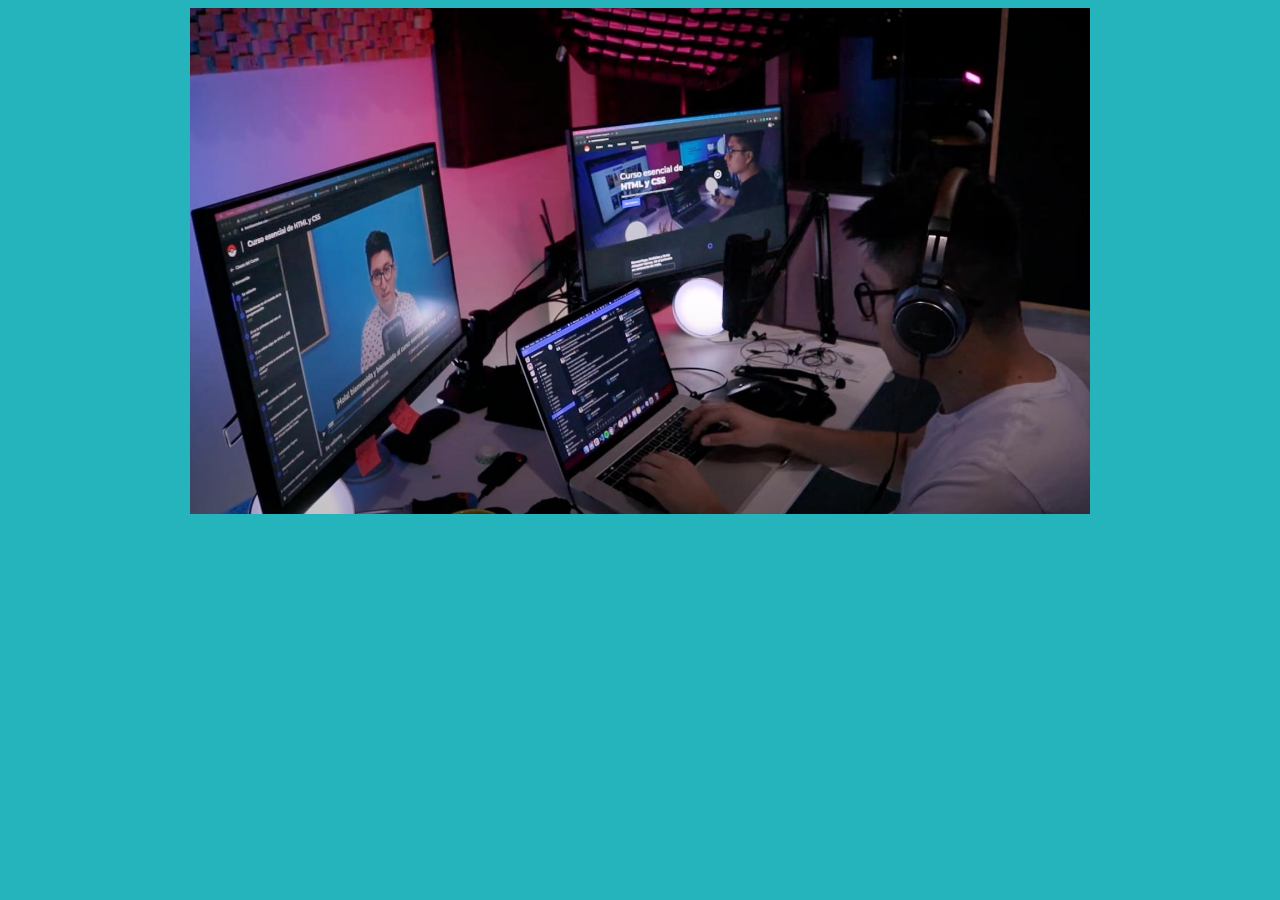
==== index.html @ 30772672 "Add files via upload" ====
<!DOCTYPE html>
<html lang="en">
<head>
    <meta charset="UTF-8">
    <meta http-equiv="X-UA-Compatible" content="IE=edge">
    <meta name="viewport" content="width=device-width, initial-scale=1.0">
    <link rel="stylesheet" href="/css/styles.css">
 
    <title>Video player</title>
</head>
<body>
    <div class="wrapper">
        <div class="player">
            <div class="player-overlay">
                <h2 class="player-title">Música para programar</h2>
                <div class="player-actions">}
                    <button class="button" hidden id="backward" aria-label="Retroceder 10 segundos" title="Retroceder 10 segundos"></button>
                    <button class="button" id="play" aria-label="Reproducir video" title="Reproducir video"></button>
                    <button class="button" hidden id="pause" aria-label="Pausar video" title="Pausar video"></button>
                    <button class="button" hidden id="forward" aria-label="Adelantar 10 segundos" title="Adelantar 10 segundos"></button>
                </div>
                <div class="player-progress">
                    <input id='progress' type="range" min="0" value="0" step="1">
                </div>
            </div>
            <video id="video" poster="/images/poster.jpg" src="/videos/lofi.mp4" width="400"></video>
        </div>
    </div>
    
    <script src="/js/index.js"></script>

</body>
</html>
---- css/styles.css ----
@import './buttons.css';

body{
    background-color: #26B4BC;
    font-family: Arial, Helvetica, sans-serif;
}

.wrapper {
    max-inline-size: 900px;
    margin: auto;
}

.player {
    position: relative;
}

.player video {
    inline-size: 100%;
    aspect-ratio: 16/9;
    vertical-align: middle;
    object-fit: cover;
}

.player-title {
    color: white;
    position: absolute;
    inset-block-start: 0px;
    inset-inline-start: 20px;
}

.player-actions {
    position: absolute;
    inset: 0;
    display: flex;
    justify-content: center;
    align-items: center;
    z-index: 2;
    gap: 20px;
}

.player-progress {
    position: absolute;
    inset-block-end: 0;
    inset-inline: 0;
    display: flex;
    padding: 10px;
}

.player-progress input {
    flex: 1;
    z-index: 2;
}

.player-overlay {
    position: absolute;
    inset: 0;
    opacity: 0;
    transition: 0.3s opacity;
}

.player:hover .player-overlay{
    opacity: 1;
}
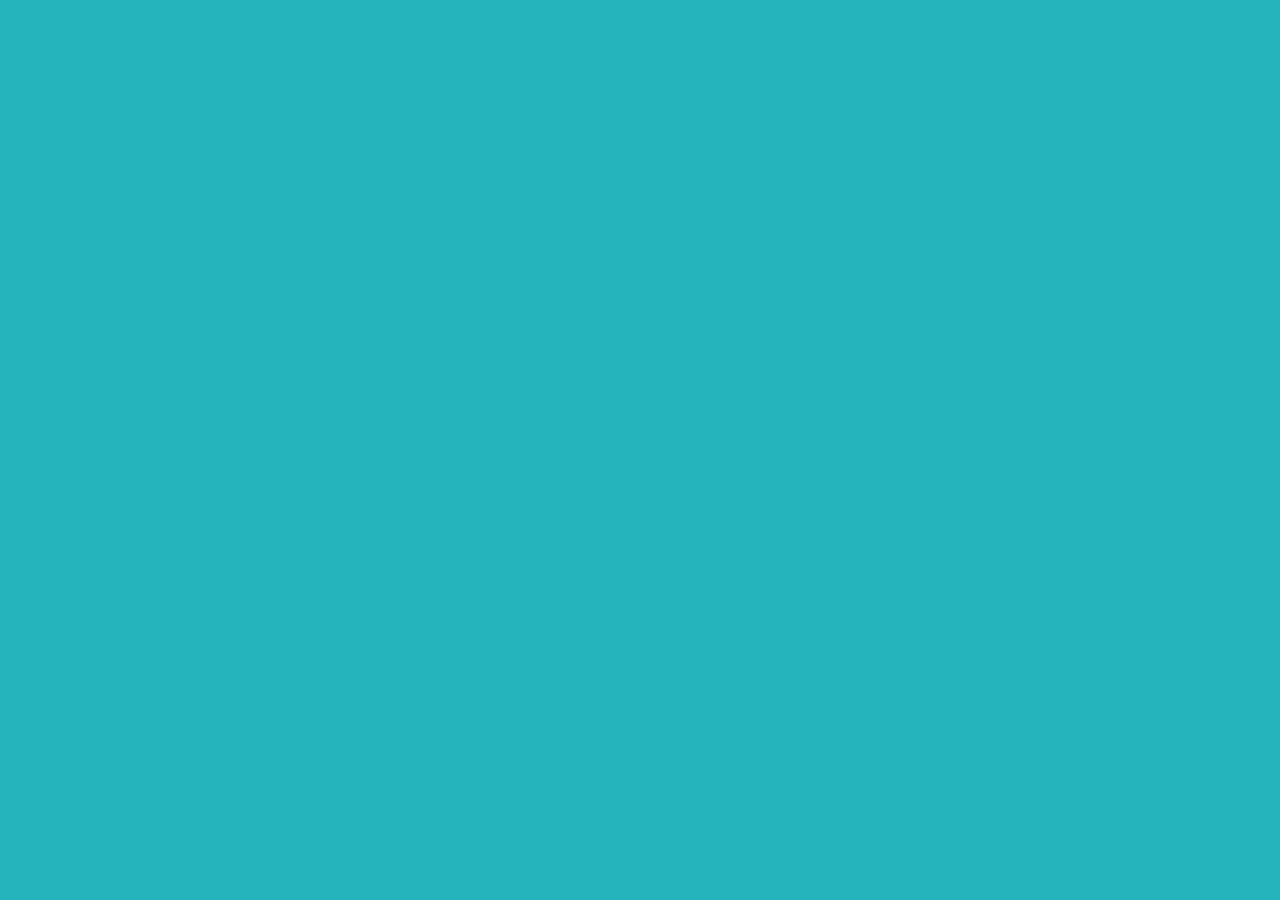
==== commit 1f6d2f52: "Update index.html" ====
--- a/index.html
+++ b/index.html
@@ -23,11 +23,11 @@
                     <input id='progress' type="range" min="0" value="0" step="1">
                 </div>
             </div>
-            <video id="video" poster="/images/poster.jpg" src="/videos/lofi.mp4" width="400"></video>
+            <!-- video id="video" poster="/images/poster.jpg" src="/videos/lofi.mp4" width="400"></video -->
         </div>
     </div>
     
     <script src="/js/index.js"></script>
 
 </body>
-</html>+</html>
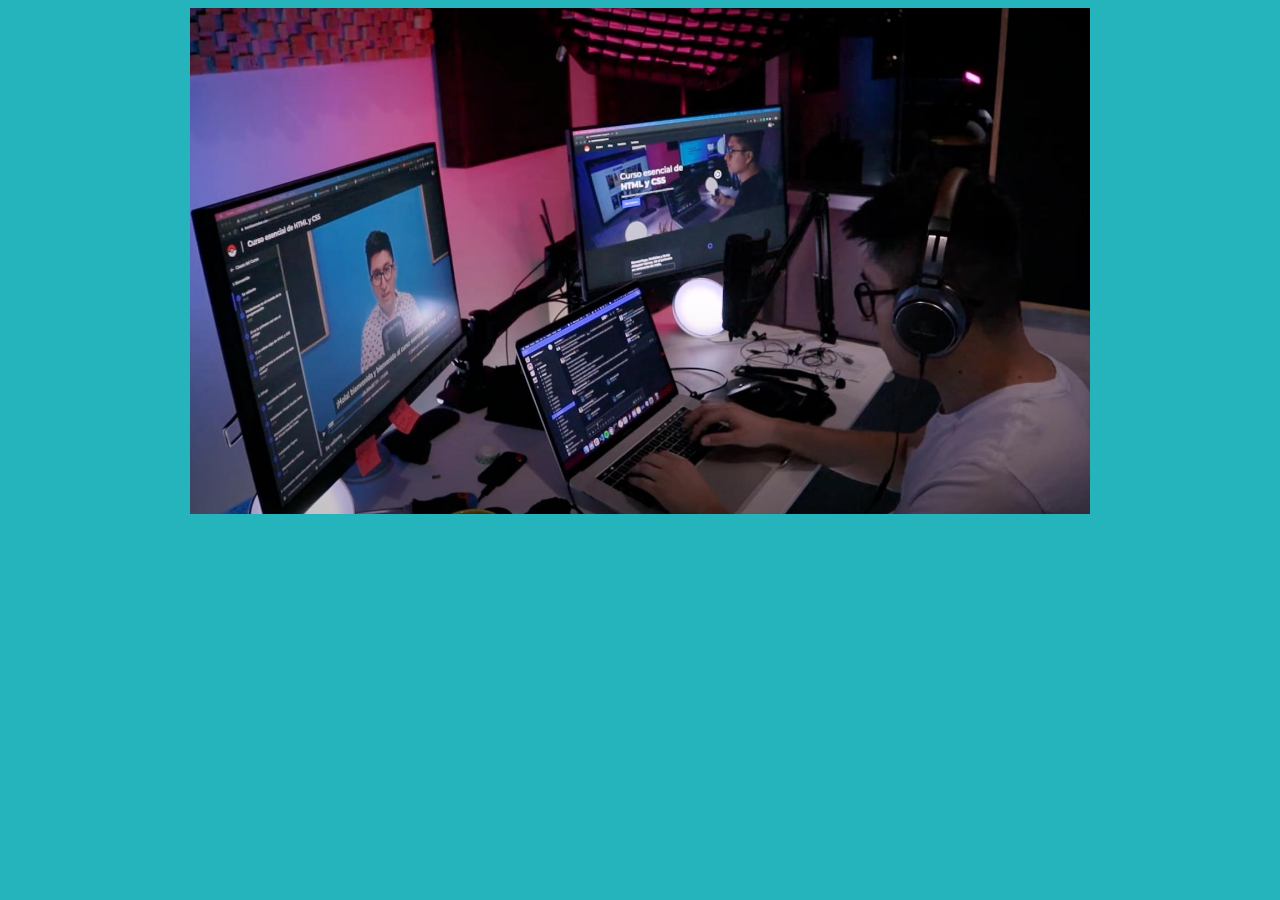
==== commit b20d38b0: "Add files via upload" ====
--- a/index.html
+++ b/index.html
@@ -23,11 +23,11 @@
                     <input id='progress' type="range" min="0" value="0" step="1">
                 </div>
             </div>
-            <!-- video id="video" poster="/images/poster.jpg" src="/videos/lofi.mp4" width="400"></video -->
+            <video id="video" poster="/images/poster.jpg" src="/videos/lofi.mp4" width="400"></video>
         </div>
     </div>
     
     <script src="/js/index.js"></script>
 
 </body>
-</html>
+</html>